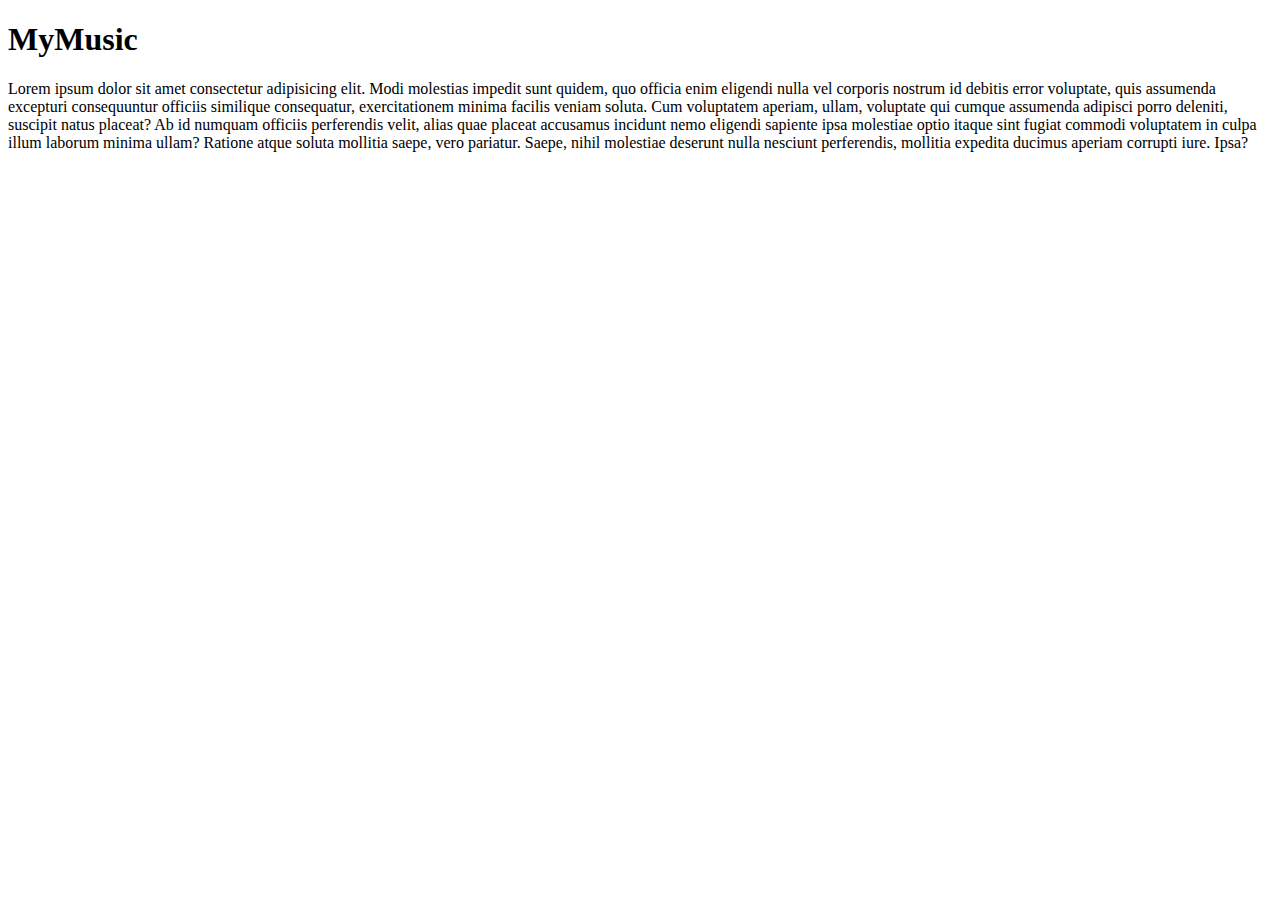
==== Aula04/index.html @ 48c937a0 "Aula 04 - Bootstrap" ====
<!doctype html>
<html lang="pt-BR">
  <head>
    <meta charset="UTF-8">
    <meta name="viewport" content="width=device-width, initial-scale=1">
    <title>MyMusic</title>
    <link href="https://cdn.jsdelivr.net/npm/bootstrap@5.3.0-alpha3/dist/css/bootstrap.min.css" rel="stylesheet" integrity="sha384-KK94CHFLLe+nY2dmCWGMq91rCGa5gtU4mk92HdvYe+M/SXH301p5ILy+dN9+nJOZ" crossorigin="anonymous">
  </head>

  <body>
    <!-- Container Principal -->
    <div class="container">
      <h1 class="bg-danger text-light display-6">MyMusic</h1>
      <p>Lorem ipsum dolor sit amet consectetur adipisicing elit. Modi molestias impedit sunt quidem, quo officia enim eligendi nulla vel corporis nostrum id debitis error voluptate, quis assumenda excepturi consequuntur officiis similique consequatur, exercitationem minima facilis veniam soluta. Cum voluptatem aperiam, ullam, voluptate qui cumque assumenda adipisci porro deleniti, suscipit natus placeat? Ab id numquam officiis perferendis velit, alias quae placeat accusamus incidunt nemo eligendi sapiente ipsa molestiae optio itaque sint fugiat commodi voluptatem in culpa illum laborum minima ullam? Ratione atque soluta mollitia saepe, vero pariatur. Saepe, nihil molestiae deserunt nulla nesciunt perferendis, mollitia expedita ducimus aperiam corrupti iure. Ipsa?</p>
    </div>
    
    <!-- Fim do Container Principal -->

    <script src="https://cdn.jsdelivr.net/npm/bootstrap@5.3.0-alpha3/dist/js/bootstrap.bundle.min.js" integrity="sha384-ENjdO4Dr2bkBIFxQpeoTz1HIcje39Wm4jDKdf19U8gI4ddQ3GYNS7NTKfAdVQSZe" crossorigin="anonymous"></script>
  </body>

</html>
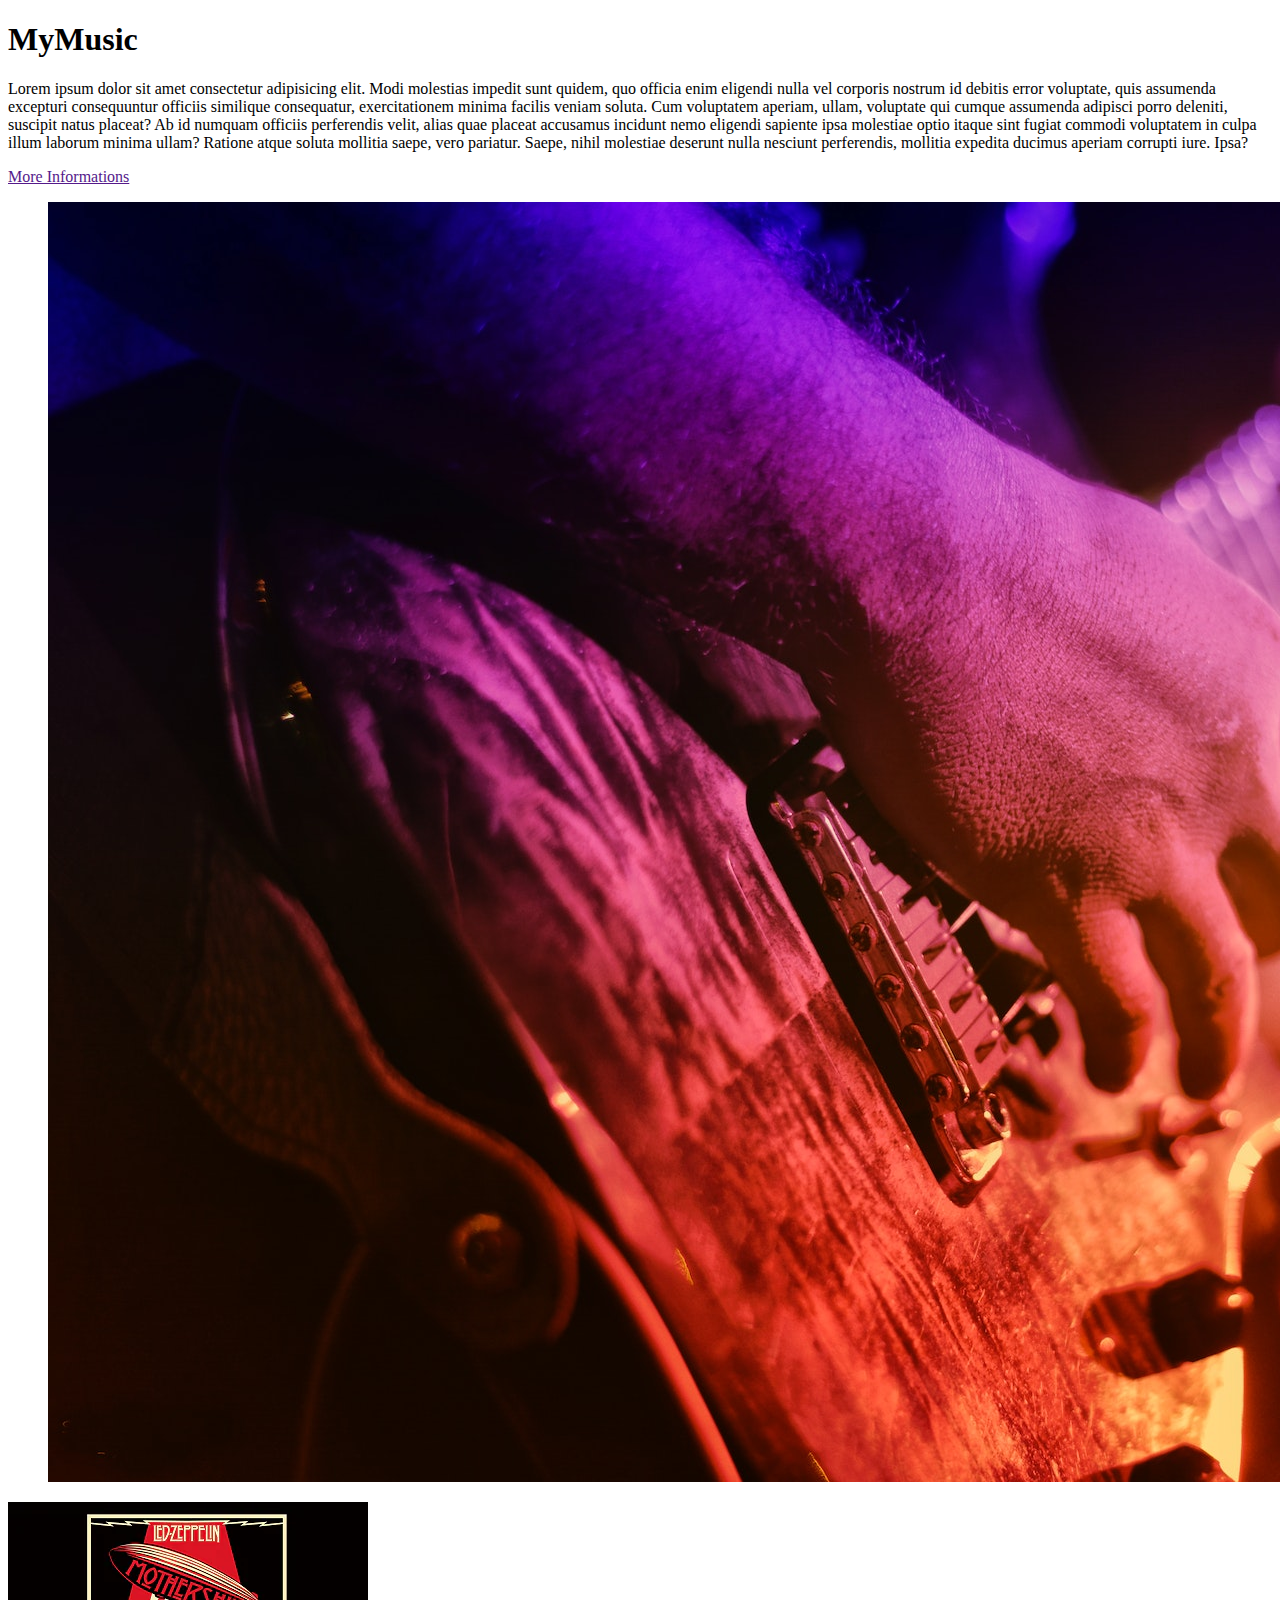
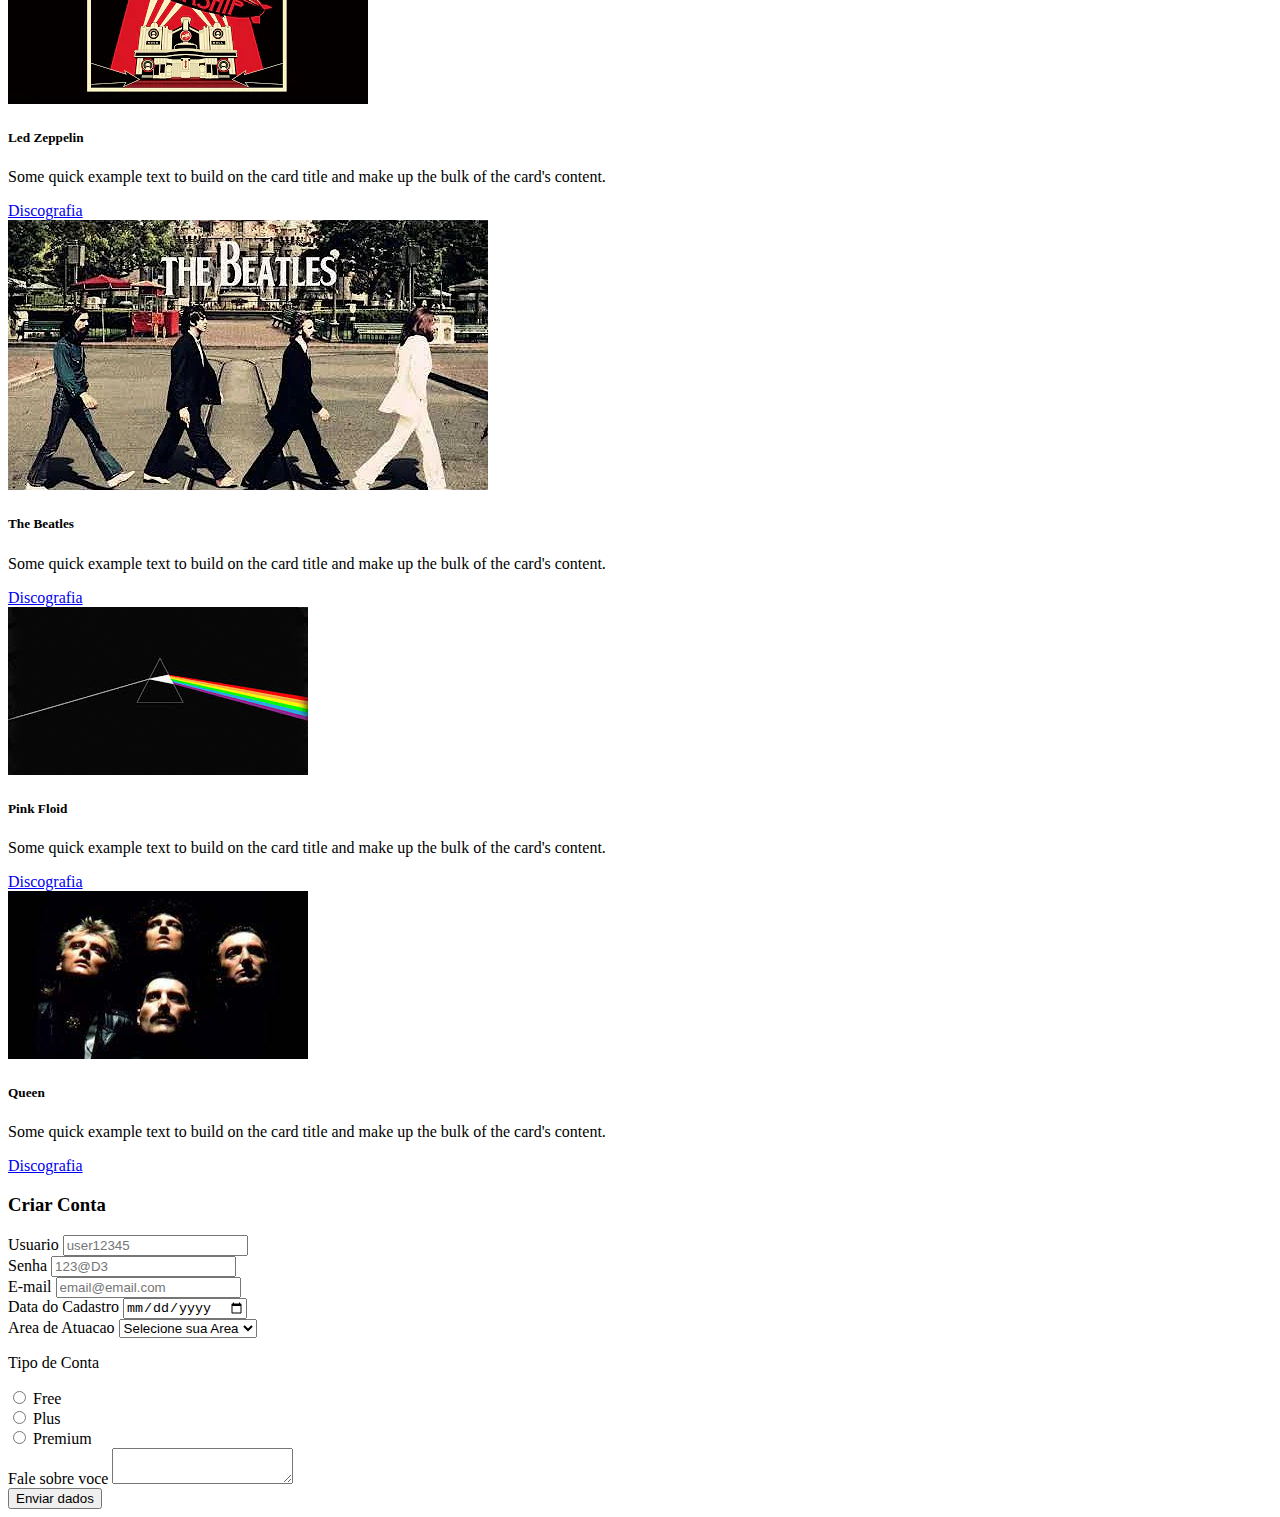
==== commit 9acfb045: "Aulas Bootstrap Front" ====
--- a/Aula04/index.html
+++ b/Aula04/index.html
@@ -1,22 +1,162 @@
 <!doctype html>
 <html lang="pt-BR">
-  <head>
-    <meta charset="UTF-8">
-    <meta name="viewport" content="width=device-width, initial-scale=1">
-    <title>MyMusic</title>
-    <link href="https://cdn.jsdelivr.net/npm/bootstrap@5.3.0-alpha3/dist/css/bootstrap.min.css" rel="stylesheet" integrity="sha384-KK94CHFLLe+nY2dmCWGMq91rCGa5gtU4mk92HdvYe+M/SXH301p5ILy+dN9+nJOZ" crossorigin="anonymous">
-  </head>
 
-  <body>
-    <!-- Container Principal -->
-    <div class="container">
-      <h1 class="bg-danger text-light display-6">MyMusic</h1>
-      <p>Lorem ipsum dolor sit amet consectetur adipisicing elit. Modi molestias impedit sunt quidem, quo officia enim eligendi nulla vel corporis nostrum id debitis error voluptate, quis assumenda excepturi consequuntur officiis similique consequatur, exercitationem minima facilis veniam soluta. Cum voluptatem aperiam, ullam, voluptate qui cumque assumenda adipisci porro deleniti, suscipit natus placeat? Ab id numquam officiis perferendis velit, alias quae placeat accusamus incidunt nemo eligendi sapiente ipsa molestiae optio itaque sint fugiat commodi voluptatem in culpa illum laborum minima ullam? Ratione atque soluta mollitia saepe, vero pariatur. Saepe, nihil molestiae deserunt nulla nesciunt perferendis, mollitia expedita ducimus aperiam corrupti iure. Ipsa?</p>
+<head>
+  <meta charset="UTF-8">
+  <meta name="viewport" content="width=device-width, initial-scale=1">
+  <title>MyMusic</title>
+  <link href="https://cdn.jsdelivr.net/npm/bootstrap@5.3.0-alpha3/dist/css/bootstrap.min.css" rel="stylesheet"
+    integrity="sha384-KK94CHFLLe+nY2dmCWGMq91rCGa5gtU4mk92HdvYe+M/SXH301p5ILy+dN9+nJOZ" crossorigin="anonymous">
+</head>
+
+<body>
+  <!-- Container Principal -->
+  <div class="container">
+    <h1 class="bg-danger text-light display-6 my-4 p-3">MyMusic</h1>
+    <p class="lead">Lorem ipsum dolor sit amet consectetur adipisicing elit. Modi molestias impedit sunt quidem, quo
+      officia enim eligendi nulla vel corporis nostrum id debitis error voluptate, quis assumenda excepturi consequuntur
+      officiis similique consequatur, exercitationem minima facilis veniam soluta. Cum voluptatem aperiam, ullam,
+      voluptate qui cumque assumenda adipisci porro deleniti, suscipit natus placeat? Ab id numquam officiis perferendis
+      velit, alias quae placeat accusamus incidunt nemo eligendi sapiente ipsa molestiae optio itaque sint fugiat
+      commodi voluptatem in culpa illum laborum minima ullam? Ratione atque soluta mollitia saepe, vero pariatur. Saepe,
+      nihil molestiae deserunt nulla nesciunt perferendis, mollitia expedita ducimus aperiam corrupti iure. Ipsa?</p>
+    <p>
+      <a href="" class="btn btn-outline-danger">More Informations</a>
+    </p>
+
+    <!-- Imagem Responsiva -->
+    <figure class="my-4">
+      <img src="./images/pexels-suvan-chowdhury-144428.jpg" alt="Solo de Guitarra" class="img-fluid">
+    </figure>
+
+    <div class="row">
+
+      <!-- 1o. card -->
+      <div class="col-12 col-sm-12 col-md-6 col-lg-3 my-3">
+        <div class="card"> <img src="./images/card1.jpg" class="card-img-top" alt="Led Zeppelin">
+          <div class="card-body">
+            <h5 class="card-title">Led Zeppelin</h5>
+            <p class="card-text">Some quick example text to build on the card title and make up the bulk of the card's
+              content.</p> <a href="#" class="btn btn-primary">Discografia</a>
+          </div>
+        </div>
+      </div> 
+        <!-- Fim do Card -->
+
+        <!-- 2o. card -->
+      <div class="col-12 col-sm-12 col-md-6 col-lg-3 my-3">
+        <div class="card"> <img src="./images/card2.jpg" class="card-img-top" alt="Led Zeppelin">
+          <div class="card-body">
+            <h5 class="card-title">The Beatles</h5>
+            <p class="card-text">Some quick example text to build on the card title and make up the bulk of the card's
+              content.</p> <a href="#" class="btn btn-primary">Discografia</a>
+          </div>
+        </div>
+      </div>
+        <!-- Fim do Card -->
+
+        <!-- 3o. card -->
+      <div class="col-12 col-sm-12 col-md-6 col-lg-3 my-3">
+        <div class="card"> <img src="./images/card3.jpg" class="card-img-top" alt="Led Zeppelin">
+          <div class="card-body">
+            <h5 class="card-title">Pink Floid</h5>
+            <p class="card-text">Some quick example text to build on the card title and make up the bulk of the card's
+              content.</p> <a href="#" class="btn btn-primary">Discografia</a>
+          </div>
+        </div>
+      </div>
+        <!-- Fim do Card -->
+
+        <!-- 4o. card -->
+      <div class="col-12 col-sm-12 col-md-6 col-lg-3 my-3">
+        <div class="card"> <img src="./images/card4.jpg" class="card-img-top" alt="Led Zeppelin">
+          <div class="card-body">
+            <h5 class="card-title">Queen</h5>
+            <p class="card-text">Some quick example text to build on the card title and make up the bulk of the card's
+              content.</p> <a href="#" class="btn btn-primary">Discografia</a>
+          </div>
+        </div>
+      </div>
+        <!-- Fim do Card -->
+
     </div>
-    
-    <!-- Fim do Container Principal -->
 
-    <script src="https://cdn.jsdelivr.net/npm/bootstrap@5.3.0-alpha3/dist/js/bootstrap.bundle.min.js" integrity="sha384-ENjdO4Dr2bkBIFxQpeoTz1HIcje39Wm4jDKdf19U8gI4ddQ3GYNS7NTKfAdVQSZe" crossorigin="anonymous"></script>
-  </body>
+    <h3 class="bg-danger text-light display-6 my-4 p-3">Criar Conta</h3>
+
+    <!-- Inicio do Form -->
+    <form name="dados" id="dados" method="post" action="">
+
+      <!-- Inicio Grid do Fomr -->
+      <div class="row">
+
+        <div class="col-md-4 my-3">
+          <label for="usuario" class="form-label">Usuario</label>
+          <input type="text" id="usuario" name="usuario" class="form-control" placeholder="user12345" minlength="6" maxlength="10" required>
+        </div>
+
+        <div class="col-md-4 my-3">
+          <label for="senha" class="form-label">Senha</label>
+          <input type="password" id="senha" name="senha" class="form-control" placeholder="123@D3" minlength="6" maxlength="20" required>
+        </div>
+
+        <div class="col-md-4 my-3">
+          <label for="email" class="form-label">E-mail</label>
+          <input type="email" id="email" name="email" class="form-control" placeholder="email@email.com" maxlength="50" required>
+        </div>
+
+        <div class="col-md-4 my-3">
+          <label for="data" class="form-label">Data do Cadastro</label>
+          <input type="date" id="data" name="data" class="form-control" required>
+        </div>
+
+        <div class="col-md-4 my-3">
+          <label for="area" class="form-label">Area de Atuacao</label>
+          <select name="area" id="area" class="form-select" required>
+            <option value="0" disabled selected>Selecione sua Area</option>
+            <option value="1">Projetos</option>
+            <option value="2">Desenvolvedor</option>
+            <option value="3">Data Base Senior</option>
+            <option value="4">Cyber Security</option>
+          </select>
+        </div>
+
+        <div class="col-md-4 my3">
+          <p>Tipo de Conta</p>
+          <div class="form-check form-check-inline">
+            <input class="form-check-input" type="radio" name="radioConta" id="radioConta1" value="option1">
+            <label class="form-check-label" for="radioConta1">Free</label>
+          </div>
+          <div class="form-check form-check-inline">
+            <input class="form-check-input" type="radio" name="radioConta" id="radioConta2" value="option2">
+            <label class="form-check-label" for="radioConta2">Plus</label>
+          </div>
+          <div class="form-check form-check-inline">
+            <input class="form-check-input" type="radio" name="radioConta" id="radioConta3" value="option3">
+            <label class="form-check-label" for="radioConta3">Premium</label>
+          </div>
+        </div>
+
+        <div class="col-12 my3">
+          <label for="">Fale sobre voce</label>
+          <textarea name="" id=""></textarea>
+
+        </div>
+
+        <button class="btn btn-primary">Enviar dados</button>
+
+      </div>
+      <!-- Fim do Grid do Form -->
+
+    </form>
+    <!-- Fim do Form -->
+
+
+  </div>
+  <!-- Fim do Container Principal -->
+
+  <script src="https://cdn.jsdelivr.net/npm/bootstrap@5.3.0-alpha3/dist/js/bootstrap.bundle.min.js"
+    integrity="sha384-ENjdO4Dr2bkBIFxQpeoTz1HIcje39Wm4jDKdf19U8gI4ddQ3GYNS7NTKfAdVQSZe"
+    crossorigin="anonymous"></script>
+</body>
 
 </html>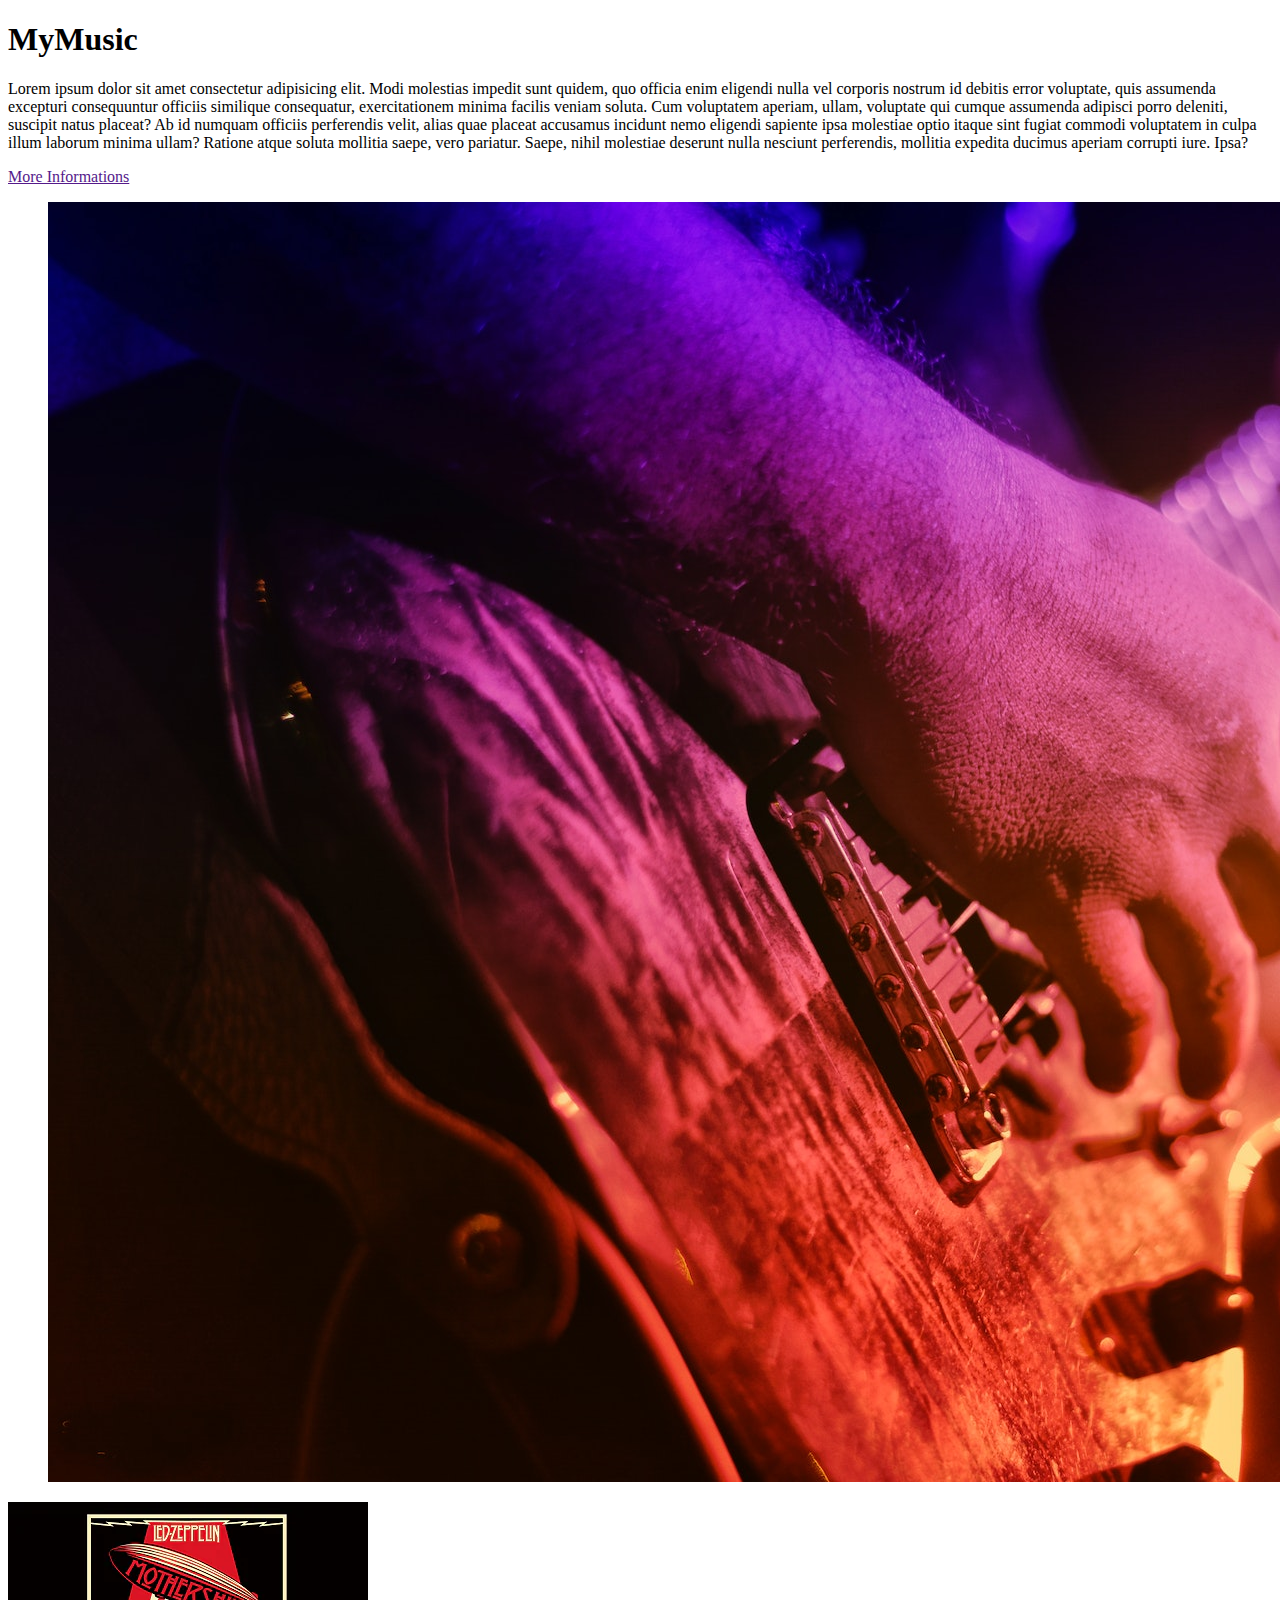
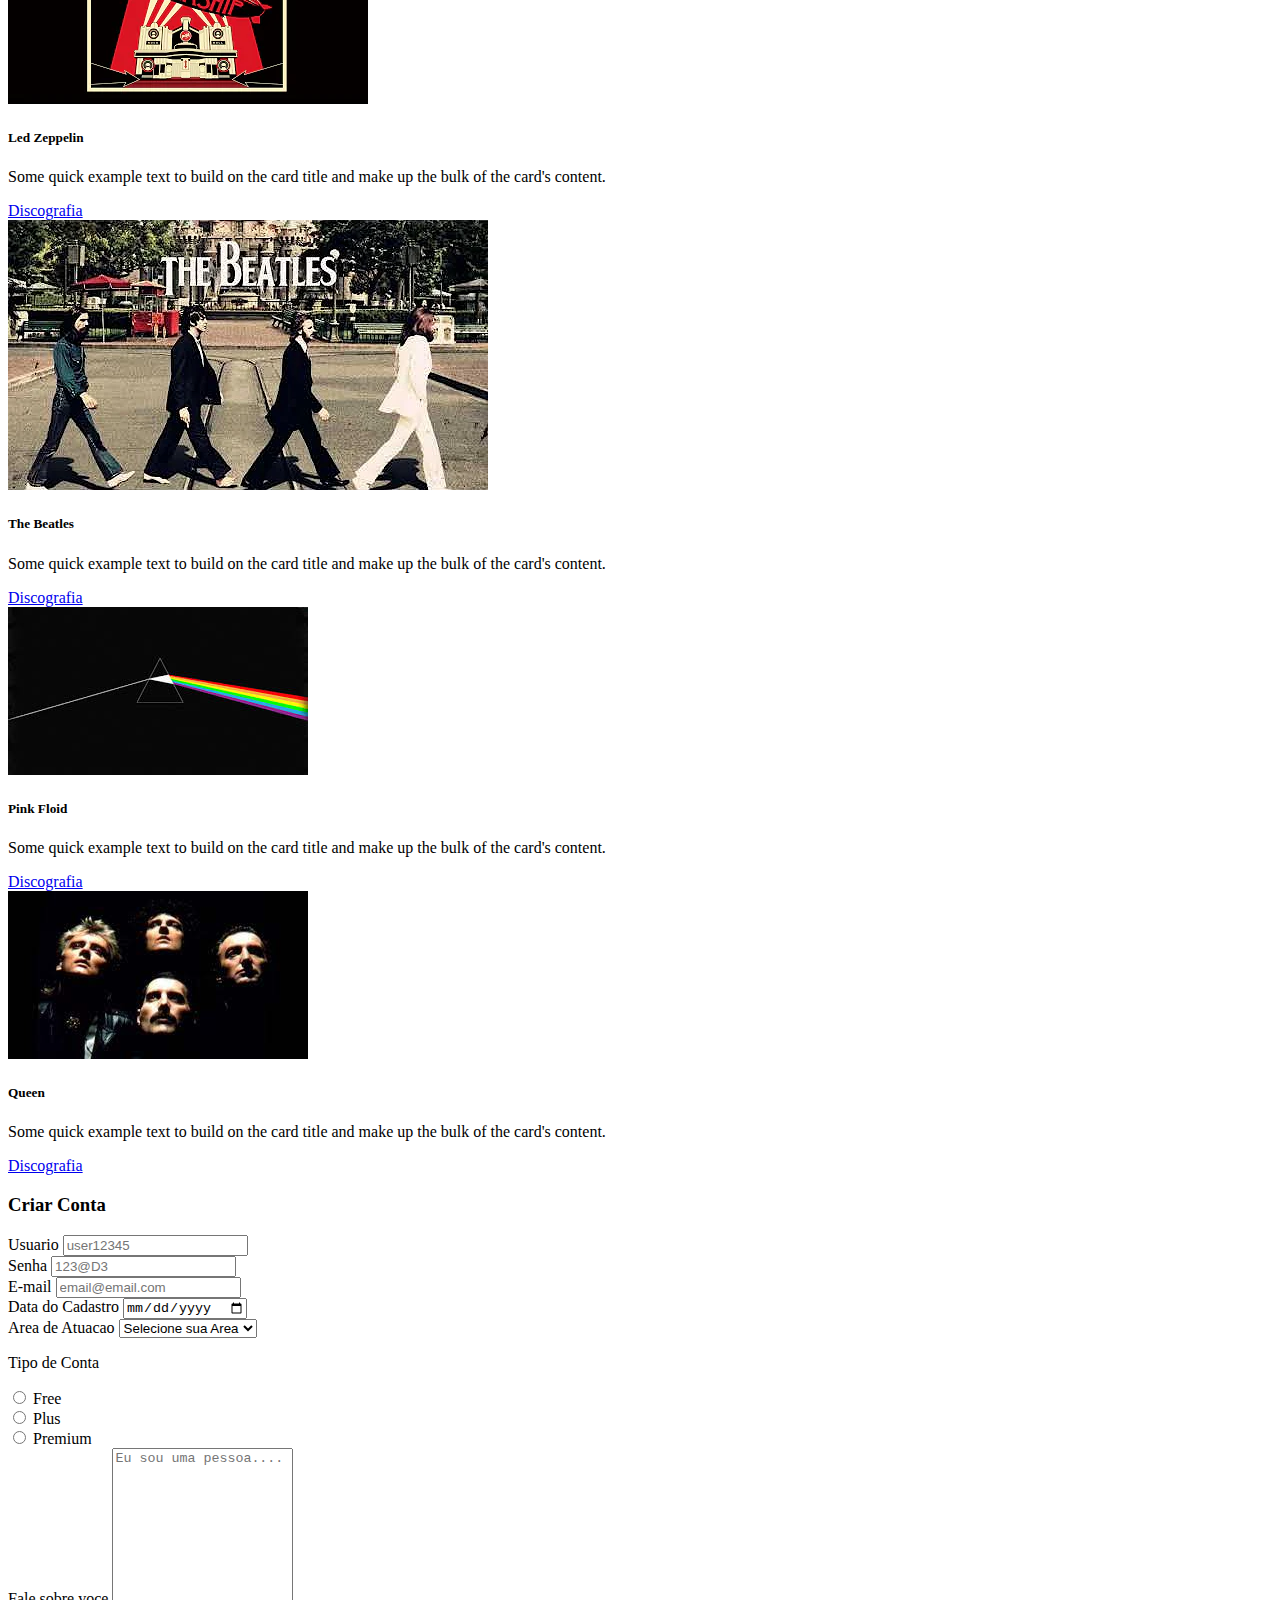
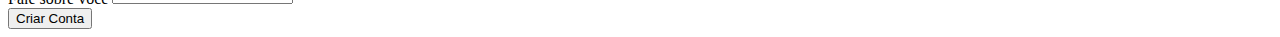
==== commit d20b983d: "Final Aula" ====
--- a/Aula04/index.html
+++ b/Aula04/index.html
@@ -7,6 +7,9 @@
   <title>MyMusic</title>
   <link href="https://cdn.jsdelivr.net/npm/bootstrap@5.3.0-alpha3/dist/css/bootstrap.min.css" rel="stylesheet"
     integrity="sha384-KK94CHFLLe+nY2dmCWGMq91rCGa5gtU4mk92HdvYe+M/SXH301p5ILy+dN9+nJOZ" crossorigin="anonymous">
+
+    <!-- Minha CSS -->
+    <link rel="stylesheet" href="./css/styles.css">
 </head>
 
 <body>
@@ -136,13 +139,15 @@
           </div>
         </div>
 
-        <div class="col-12 my3">
-          <label for="">Fale sobre voce</label>
-          <textarea name="" id=""></textarea>
-
+        <div class="col-12 my3 m-3">
+          <label for="shortBio" class="form-label">Fale sobre voce</label>
+          <textarea name="shortBio" id="shortBio" placeholder="Eu sou uma pessoa...." class="form-control" maxlength="1000"></textarea>
         </div>
 
-        <button class="btn btn-primary">Enviar dados</button>
+        <div class="col-12 my-3 d-flex justify-content-end">
+          <!-- <input type="submit" class="btn btn-primary" value="Criar Conta"> -->
+          <button type="submit" class="btn btn-primary">Criar Conta</button>
+        </div>
 
       </div>
       <!-- Fim do Grid do Form -->
--- a/Aula04/css/styles.css
+++ b/Aula04/css/styles.css
@@ -0,0 +1,4 @@
+textarea{
+    height: 150px;
+    resize: none;
+}